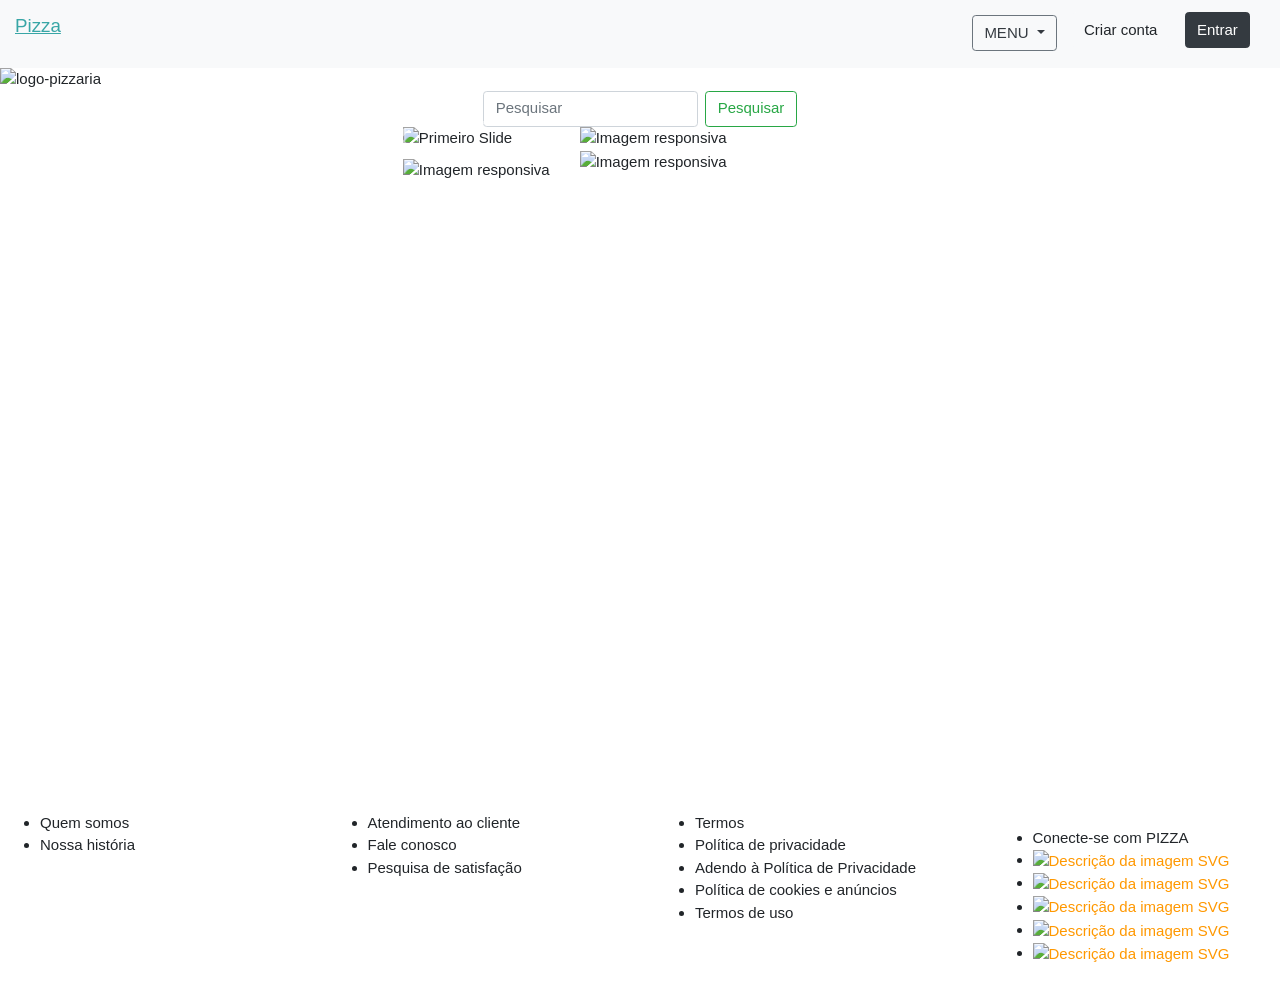
==== html/index.html @ f0864826 "adição tela entrega" ====
<!DOCTYPE html>
<html lang="pt-br">

<head>
    <meta charset="UTF-8">
    <meta name="viewport" content="width=device-width, initial-scale=1.0">
    <link rel="stylesheet" href="https://stackpath.bootstrapcdn.com/bootstrap/4.1.3/css/bootstrap.min.css"
        integrity="sha384-MCw98/SFnGE8fJT3GXwEOngsV7Zt27NXFoaoApmYm81iuXoPkFOJwJ8ERdknLPMO" crossorigin="anonymous">

    <link rel="stylesheet" href="../css/header1.css">
    <link rel="stylesheet" href="../css/mainbody.css">
    <link rel="stylesheet" href="../css/footer.css">

    <link rel="preconnect" href="https://fonts.googleapis.com">
    <link rel="preconnect" href="https://fonts.gstatic.com" crossorigin>
    <link href="https://fonts.googleapis.com/css2?family=Barlow+Semi+Condensed:wght@100&family=Space+Mono&display=swap"
        rel="stylesheet">
    <link rel="icon" type="image/x-icon" href="../img/87a70953-c35f-456e-a9fe-7b012f7e7f2d.ico">

    <link rel="stylesheet" href="https://www.w3schools.com/w3css/4/w3.css">
    <link rel="stylesheet" href="https://cdnjs.cloudflare.com/ajax/libs/font-awesome/4.7.0/css/font-awesome.min.css">

    <title>Pizzaria</title>

</head>

<body>

    <nav class="navbar navbar-expand-lg navbar-light bg-light">
        <a class="navbar-brand" href="#">
            <p><span class="logo-pizza" style="text-decoration-line:underline;color:#38a6a6;">Pizza</span></p>
        </a>
        <button class="navbar-toggler" type="button" data-toggle="collapse" data-target="#conteudoNavbarSuportado"
            aria-controls="conteudoNavbarSuportado" aria-expanded="false" aria-label="Alterna navegação">
            <span class="navbar-toggler-icon"></span>
        </button>

        <div class="collapse navbar-collapse" id="conteudoNavbarSuportado">

            <!--
                <button type="button" class="btn btn-light">Criar conta</button>
                <button type="button" class="btn btn-dark">Entrar</button>
                
                <div class="ml-auto" style="margin-right: 220px">  
                    <li class="nav-item dropdown">
                        <a class="nav-link dropdown-toggle" href="#" id="navbarDropdown" role="button" data-toggle="dropdown" aria-haspopup="true" aria-expanded="false">
                        Menu
                        </a>
                        <div class="dropdown-menu" aria-labelledby="navbarDropdown">
                        <a class="dropdown-item" href="#">Cardápioi</a>
                        <a class="dropdown-item" href="#">Promoção</a>
                        <div class="dropdown-divider"></div>
                        <a class="dropdown-item" href="#">Algo mais aqui</a>
                        </div>
                    </li>
                      
                </div>-->
            <div class="ml-auto">
                <ul class="navbar-nav" style="list-style-type: none">

                    <li style="padding-right: 15px; padding-top: 3px; padding-bottom: 5px">
                        <div class="dropdown">
                            <button class="btn btn-secondary dropdown-toggle bg-transparent text-dark" type="button"
                                id="dropdownMenuButton" data-toggle="dropdown" aria-haspopup="true"
                                aria-expanded="false">
                                MENU
                            </button>
                            <div class="dropdown-menu" aria-labelledby="dropdownMenuButton">
                                <a class="dropdown-item" href="#">Cardápio</a>
                                <a class="dropdown-item" href="#">Promoções</a>
                                <a class="dropdown-item" href="#">Alguma coisa aqui</a>
                            </div>
                        </div>
                    </li>
                    <li style="padding-right: 15px; padding-bottom: 5px">
                        <button type="button" class="btn btn-light" onclick="chamaTelaCadastro()">Criar conta</button>
                    </li>
                    <li style="padding-right: 15px; padding-bottom: 5px">
                        <button type="button" class="btn btn-dark" onclick="chamaTelaLogin()">Entrar</button>
                    </li>
                </ul>

            </div>



        </div>

    </nav>


    <img src="../img/87a70953-c35f-456e-a9fe-7b012f7e7f2d.jpg" alt="logo-pizzaria" id="img-logo"
        class="logo-pizzaria img-logo">

    <form class="form-inline my-2 my-lg-0 d-flex justify-content-center">
        <input class="form-control mr-sm-2" type="search" placeholder="Pesquisar" aria-label="Pesquisar">
        <button class="btn btn-outline-success my-2 my-sm-0" type="submit">Pesquisar</button>
    </form>

    <div class="row d-flex justify-content-center mh-50" style="height: 235px">
        <div class="teste">
            <div id="carouselExampleIndicators" class="carousel slide col-md-7 d-flex justify-content-center mw-100"
                data-ride="carousel">
                <ol class="carousel-indicators">
                    <li data-target="#carouselExampleIndicators" data-slide-to="0" class="active"></li>
                    <li data-target="#carouselExampleIndicators" data-slide-to="1"></li>
                    <li data-target="#carouselExampleIndicators" data-slide-to="2"></li>
                </ol>
                <div class="carousel-inner">
                    <div class="carousel-item active">
                        <img class="d-block w-100" src="../img/promocaoPizza.jpg" alt="Primeiro Slide">
                    </div>
                    <div class="carousel-item">
                        <img class="d-block w-100" src="../img/promocaopizzaria2.png" alt="Segundo Slide">
                    </div>
                    <div class="carousel-item">
                        <img class="d-block w-100" src="../img/promocaoPizza3.jpg" alt="Terceiro Slide">
                    </div>
                </div>

                <a class="carousel-control-prev" href="#carouselExampleIndicators" role="button" data-slide="prev">
                    <span class="carousel-control-prev-icon" aria-hidden="true"></span>
                    <span class="sr-only">Anterior</span>
                </a>
                <a class="carousel-control-next" href="#carouselExampleIndicators" role="button" data-slide="next">
                    <span class="carousel-control-next-icon" aria-hidden="true"></span>
                    <span class="sr-only">Próximo</span>
                </a>
            </div>
            <img src="../img/promocaopizzaria3.png"
                class="img-fluid img-promocaopequena3 d-flex justify-content-center col-md-7  mw-100"
                alt="Imagem responsiva" style="margin-top: 10px">
        </div>
        <div class="img-promocao col-md-3" style="margin-bottom: 500">

            <img src="../img/promocaomenorpizza.png" class="img-fluid img-promocaopequena" alt="Imagem responsiva">
            <img src="../img/promocaobebida.png" class="img-fluid img-promocaopequena2" alt="Imagem responsiva">


        </div>

    </div>


    <footer style="margin-top: 450px">

        <div class="row">
            <div id="Divfooter1" class="col-lg-3 w-100">
                <ul class="Ulfooter">
                    <li>Quem somos</li>
                    <li>Nossa história</li>
                </ul>
            </div>
            <div id="Divfooter2" class="col-lg-3 w-100">
                <ul class="Ulfooter">
                    <li>Atendimento ao cliente</li>
                    <li>Fale conosco</li>
                    <li>Pesquisa de satisfação</li>
                </ul>
            </div>
            <div id="Divfooter3" class="col-lg-3 w-100">
                <ul class="Ulfooter">
                    <li>Termos</li>
                    <li>Política de privacidade</li>
                    <li>Adendo à Política de Privacidade</li>
                    <li>Política de cookies e anúncios</li>
                    <li>Termos de uso</li>
                </ul>
            </div>
            <div id="Divfooter4" style="padding-left: 50px" class="col-lg-3 w-100">

                <ul class="UlfooterSocial w-auto p-3">
                    <li>Conecte-se com PIZZA</li>
                    <li><img src="img/whatsapp.svg" class="teste w3-text-orange" alt="Descrição da imagem SVG"
                            width="32" ; height="32">

                    </li>
                    <li><img src="img/telegram.svg" class="teste w3-text-orange" alt="Descrição da imagem SVG"
                            width="32" ; height="32"></li>
                    <li><img src="img/instagram.svg" class="teste w3-text-orange" alt="Descrição da imagem SVG"
                            width="32" ; height="32"></li>
                    <li><img src="img/facebook.svg" class="teste w3-text-orange" alt="Descrição da imagem SVG"
                            width="32" ; height="32"></li>
                    <li><img src="img/twitter.svg" class="teste w3-text-orange" alt="Descrição da imagem SVG" width="32"
                            ; height="32"></li>
                </ul>

            </div>
        </div>

    </footer>


    <script src="https://code.jquery.com/jquery-3.3.1.slim.min.js"
        integrity="sha384-q8i/X+965DzO0rT7abK41JStQIAqVgRVzpbzo5smXKp4YfRvH+8abtTE1Pi6jizo"
        crossorigin="anonymous"></script>
    <script src="https://cdnjs.cloudflare.com/ajax/libs/popper.js/1.14.3/umd/popper.min.js"
        integrity="sha384-ZMP7rVo3mIykV+2+9J3UJ46jBk0WLaUAdn689aCwoqbBJiSnjAK/l8WvCWPIPm49"
        crossorigin="anonymous"></script>
    <script src="https://stackpath.bootstrapcdn.com/bootstrap/4.1.3/js/bootstrap.min.js"
        integrity="sha384-ChfqqxuZUCnJSK3+MXmPNIyE6ZbWh2IMqE241rYiqJxyMiZ6OW/JmZQ5stwEULTy"
        crossorigin="anonymous"></script>

    <script>
        function chamaTelaCadastro() {

            window.location.href = "CadastroCli.html";
        }

        function chamaTelaLogin(){

            window.location.href = "LoginCli.html";
        }
    </script>
</body>

</html>
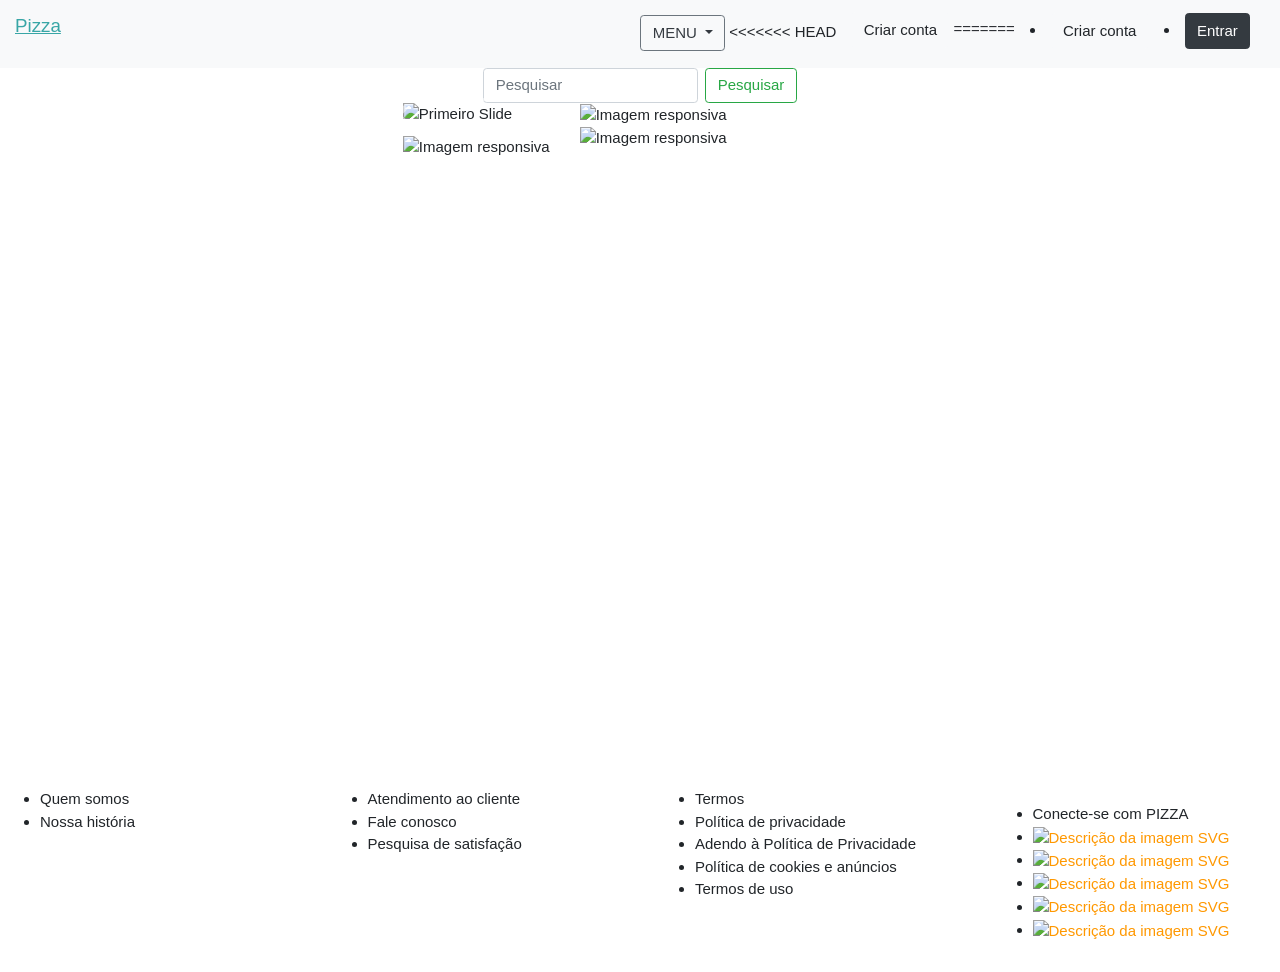
==== commit c702b922: "Merge pull request #27 from WesleyDSilva/main Atualização" ====
--- a/html/index.html
+++ b/html/index.html
@@ -7,9 +7,9 @@
     <link rel="stylesheet" href="https://stackpath.bootstrapcdn.com/bootstrap/4.1.3/css/bootstrap.min.css"
         integrity="sha384-MCw98/SFnGE8fJT3GXwEOngsV7Zt27NXFoaoApmYm81iuXoPkFOJwJ8ERdknLPMO" crossorigin="anonymous">
 
-    <link rel="stylesheet" href="../css/header1.css">
-    <link rel="stylesheet" href="../css/mainbody.css">
-    <link rel="stylesheet" href="../css/footer.css">
+    <link rel="stylesheet" href="css/header1.css">
+    <link rel="stylesheet" href="css/mainbody.css">
+    <link rel="stylesheet" href="css/footer.css">
 
     <link rel="preconnect" href="https://fonts.googleapis.com">
     <link rel="preconnect" href="https://fonts.gstatic.com" crossorigin>
@@ -19,7 +19,7 @@
 
     <link rel="stylesheet" href="https://www.w3schools.com/w3css/4/w3.css">
     <link rel="stylesheet" href="https://cdnjs.cloudflare.com/ajax/libs/font-awesome/4.7.0/css/font-awesome.min.css">
-
+    <script src="../js/logic.js"></script>
     <title>Pizzaria</title>
 
 </head>
@@ -27,7 +27,7 @@
 <body>
 
     <nav class="navbar navbar-expand-lg navbar-light bg-light">
-        <a class="navbar-brand" href="#">
+        <a class="navbar-brand" href="index.html">
             <p><span class="logo-pizza" style="text-decoration-line:underline;color:#38a6a6;">Pizza</span></p>
         </a>
         <button class="navbar-toggler" type="button" data-toggle="collapse" data-target="#conteudoNavbarSuportado"
@@ -37,24 +37,6 @@
 
         <div class="collapse navbar-collapse" id="conteudoNavbarSuportado">
 
-            <!--
-                <button type="button" class="btn btn-light">Criar conta</button>
-                <button type="button" class="btn btn-dark">Entrar</button>
-                
-                <div class="ml-auto" style="margin-right: 220px">  
-                    <li class="nav-item dropdown">
-                        <a class="nav-link dropdown-toggle" href="#" id="navbarDropdown" role="button" data-toggle="dropdown" aria-haspopup="true" aria-expanded="false">
-                        Menu
-                        </a>
-                        <div class="dropdown-menu" aria-labelledby="navbarDropdown">
-                        <a class="dropdown-item" href="#">Cardápioi</a>
-                        <a class="dropdown-item" href="#">Promoção</a>
-                        <div class="dropdown-divider"></div>
-                        <a class="dropdown-item" href="#">Algo mais aqui</a>
-                        </div>
-                    </li>
-                      
-                </div>-->
             <div class="ml-auto">
                 <ul class="navbar-nav" style="list-style-type: none">
 
@@ -66,10 +48,16 @@
                                 MENU
                             </button>
                             <div class="dropdown-menu" aria-labelledby="dropdownMenuButton">
-                                <a class="dropdown-item" href="#">Cardápio</a>
+                                <a class="dropdown-item" href="Menu.html">Cardápio</a>
                                 <a class="dropdown-item" href="#">Promoções</a>
                                 <a class="dropdown-item" href="#">Alguma coisa aqui</a>
                             </div>
+<<<<<<< HEAD
+                          </div>
+                      </li>
+                      <li style="padding-right: 15px; padding-bottom: 5px">
+                        <button type="button" onclick="document.location='CadastroCli.html'" class="btn btn-light">Criar conta</button>
+=======
                         </div>
                     </li>
                     <li style="padding-right: 15px; padding-bottom: 5px">
@@ -80,22 +68,30 @@
                     </li>
                 </ul>
 
-            </div>
-
-
-
+                      <!-- <li style="padding-right: 15px; padding-bottom: 5px">
+                        <button type="button" onclick="chamaTelaCadastro()" class="btn btn-light">Criar conta</button>
+>>>>>>> 1a63e7dbd60394e36a3cdea84ecc5b59e69d4b15
+                      </li>
+                      <li style="padding-right: 15px; padding-bottom: 5px">
+                        <button type="button" onclick="document.location='LoginCli.html'" class="btn btn-dark">Entrar</button>
+                      </li>
+                    </ul>                     -->
+                                        
+                  </div>             
+            </div>
+            
+        </nav>
+       
+    
+            <form class="form-inline my-2 my-lg-0 d-flex justify-content-center">
+                <input class="form-control mr-sm-2" type="search" placeholder="Pesquisar" aria-label="Pesquisar">
+                <button class="btn btn-outline-success my-2 my-sm-0" type="submit">Pesquisar</button>
+            </form>
+
+
+            </div>
         </div>
-
     </nav>
-
-
-    <img src="../img/87a70953-c35f-456e-a9fe-7b012f7e7f2d.jpg" alt="logo-pizzaria" id="img-logo"
-        class="logo-pizzaria img-logo">
-
-    <form class="form-inline my-2 my-lg-0 d-flex justify-content-center">
-        <input class="form-control mr-sm-2" type="search" placeholder="Pesquisar" aria-label="Pesquisar">
-        <button class="btn btn-outline-success my-2 my-sm-0" type="submit">Pesquisar</button>
-    </form>
 
     <div class="row d-flex justify-content-center mh-50" style="height: 235px">
         <div class="teste">
@@ -108,13 +104,13 @@
                 </ol>
                 <div class="carousel-inner">
                     <div class="carousel-item active">
-                        <img class="d-block w-100" src="../img/promocaoPizza.jpg" alt="Primeiro Slide">
+                        <img class="d-block w-100" src="img/promocaoPizza.jpg" alt="Primeiro Slide">
                     </div>
                     <div class="carousel-item">
-                        <img class="d-block w-100" src="../img/promocaopizzaria2.png" alt="Segundo Slide">
+                        <img class="d-block w-100" src="img/promocaopizzaria2.png" alt="Segundo Slide">
                     </div>
                     <div class="carousel-item">
-                        <img class="d-block w-100" src="../img/promocaoPizza3.jpg" alt="Terceiro Slide">
+                        <img class="d-block w-100" src="img/promocaoPizza3.jpg" alt="Terceiro Slide">
                     </div>
                 </div>
 
@@ -125,17 +121,17 @@
                 <a class="carousel-control-next" href="#carouselExampleIndicators" role="button" data-slide="next">
                     <span class="carousel-control-next-icon" aria-hidden="true"></span>
                     <span class="sr-only">Próximo</span>
-                </a>
-            </div>
-            <img src="../img/promocaopizzaria3.png"
-                class="img-fluid img-promocaopequena3 d-flex justify-content-center col-md-7  mw-100"
-                alt="Imagem responsiva" style="margin-top: 10px">
-        </div>
-        <div class="img-promocao col-md-3" style="margin-bottom: 500">
-
-            <img src="../img/promocaomenorpizza.png" class="img-fluid img-promocaopequena" alt="Imagem responsiva">
-            <img src="../img/promocaobebida.png" class="img-fluid img-promocaopequena2" alt="Imagem responsiva">
-
+                    </a>
+                </div>
+                <img src="img/promocaopizzaria3.png" class="img-fluid img-promocaopequena3 d-flex justify-content-center col-md-7  mw-100" alt="Imagem responsiva" style="margin-top: 10px">
+            </div>
+                <div class ="img-promocao col-md-3" style="margin-bottom: 500">                   
+                    
+                    <img src="img/promocaomenorpizza.png" class="img-fluid img-promocaopequena" alt="Imagem responsiva">
+                    <img src="img/promocaobebida.png" class="img-fluid img-promocaopequena2" alt="Imagem responsiva">
+                    
+                
+                </div>
 
         </div>
 
@@ -200,18 +196,6 @@
     <script src="https://stackpath.bootstrapcdn.com/bootstrap/4.1.3/js/bootstrap.min.js"
         integrity="sha384-ChfqqxuZUCnJSK3+MXmPNIyE6ZbWh2IMqE241rYiqJxyMiZ6OW/JmZQ5stwEULTy"
         crossorigin="anonymous"></script>
-
-    <script>
-        function chamaTelaCadastro() {
-
-            window.location.href = "CadastroCli.html";
-        }
-
-        function chamaTelaLogin(){
-
-            window.location.href = "LoginCli.html";
-        }
-    </script>
 </body>
 
 </html>
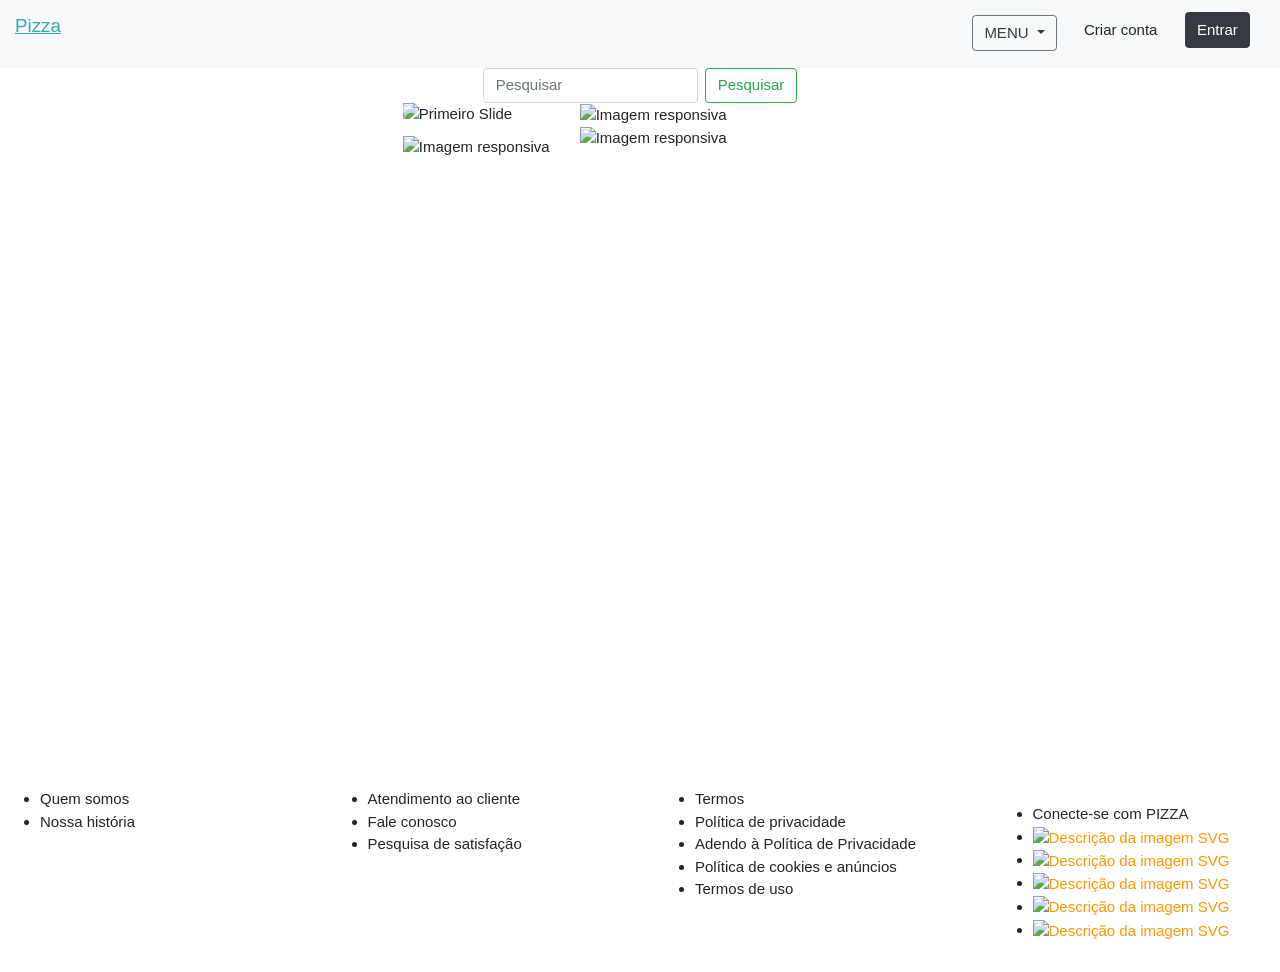
==== commit b561d10a: "HTML" ====
--- a/html/index.html
+++ b/html/index.html
@@ -52,30 +52,15 @@
                                 <a class="dropdown-item" href="#">Promoções</a>
                                 <a class="dropdown-item" href="#">Alguma coisa aqui</a>
                             </div>
-<<<<<<< HEAD
                           </div>
                       </li>
                       <li style="padding-right: 15px; padding-bottom: 5px">
                         <button type="button" onclick="document.location='CadastroCli.html'" class="btn btn-light">Criar conta</button>
-=======
-                        </div>
-                    </li>
-                    <li style="padding-right: 15px; padding-bottom: 5px">
-                        <button type="button" class="btn btn-light" onclick="chamaTelaCadastro()">Criar conta</button>
-                    </li>
-                    <li style="padding-right: 15px; padding-bottom: 5px">
-                        <button type="button" class="btn btn-dark" onclick="chamaTelaLogin()">Entrar</button>
-                    </li>
-                </ul>
-
-                      <!-- <li style="padding-right: 15px; padding-bottom: 5px">
-                        <button type="button" onclick="chamaTelaCadastro()" class="btn btn-light">Criar conta</button>
->>>>>>> 1a63e7dbd60394e36a3cdea84ecc5b59e69d4b15
                       </li>
                       <li style="padding-right: 15px; padding-bottom: 5px">
                         <button type="button" onclick="document.location='LoginCli.html'" class="btn btn-dark">Entrar</button>
                       </li>
-                    </ul>                     -->
+                    </ul>                    
                                         
                   </div>             
             </div>
